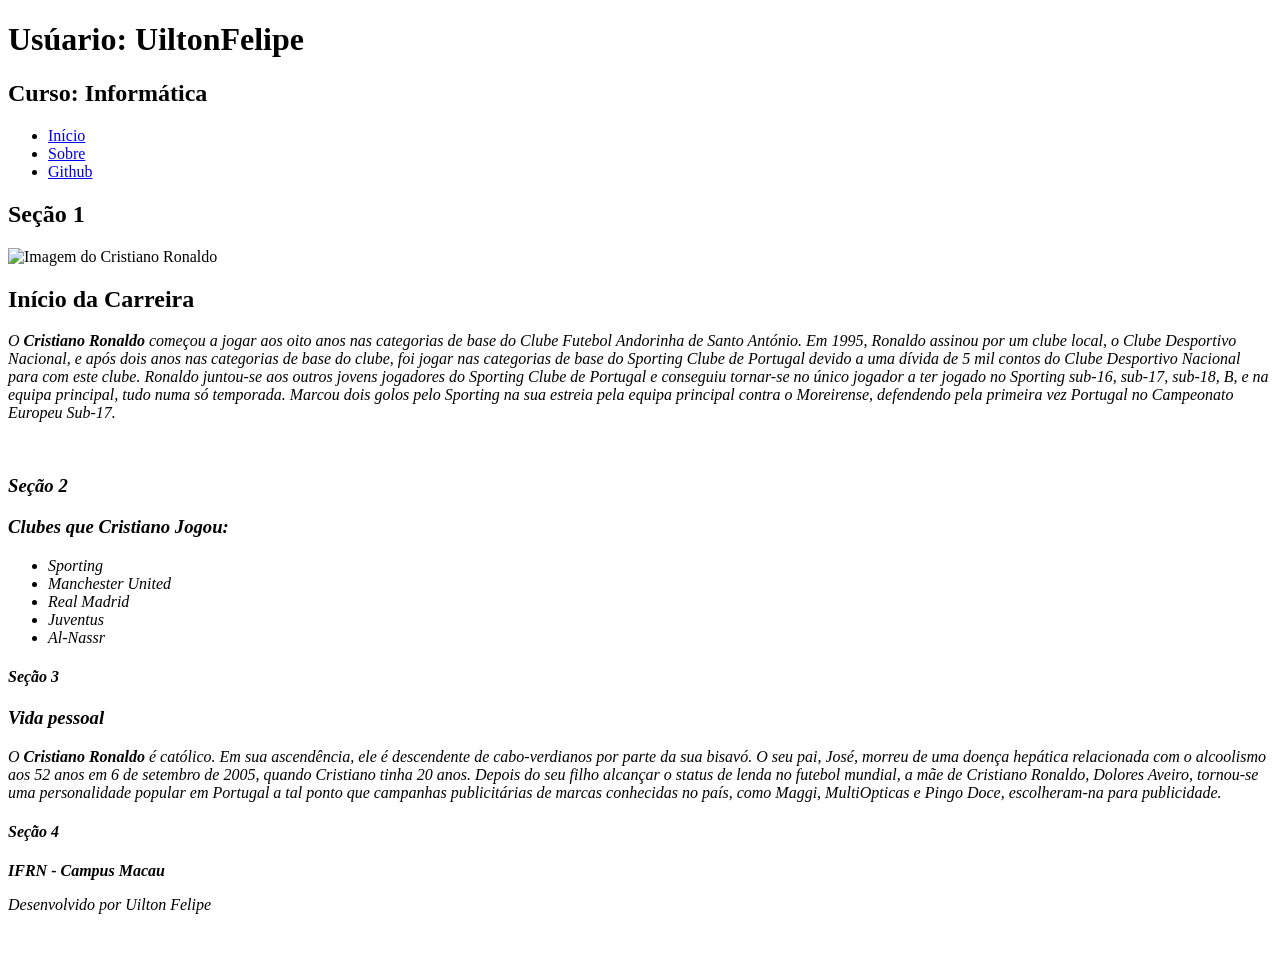
==== desafio1.html @ 98b30af6 "Adicionado desafio 1" ====
<!doctype html>
<html lang="pt-br">
  <head>
    <meta charset="UTF-8" />
    <meta name="viewport" content="width=device-width, initial-scale=1.0" />
    <title>Desafio 1</title>
  </head>
  <body>
<header>
    <h1>Usúario: UiltonFelipe</h1>
    <h2>Curso: Informática</h2>
    <nav>
    <ul>
      <li>
        <a href="https://www.youtube.com/watch?v=XnF0MYdIYI4&t=3s">Início</a>
      </li>
      <li>
        <a href="Sobre.html">Sobre</a>
      </li>
      <li>
        <a href="https://github.com/UiltonFelipe/codespaces-blank">Github</a>
      </li>
    </ul>
  </nav>
</header>

    <section>
      <h2>Seção 1</h2>
      <img src="assets/imgs/Cristiano_Ronaldo.jpg" alt="Imagem do Cristiano Ronaldo">
      <h2>Início da Carreira</h2>
      <p><em> O <strong>Cristiano Ronaldo</strong> começou a jogar aos oito anos nas categorias de base do Clube Futebol Andorinha de Santo António. Em 1995, Ronaldo assinou por um clube local, o Clube Desportivo Nacional, e após dois anos nas categorias de base do clube, foi jogar nas categorias de base do Sporting Clube de Portugal devido a uma dívida de 5 mil contos do Clube Desportivo Nacional para com este clube.
        Ronaldo juntou-se aos outros jovens jogadores do Sporting Clube de Portugal e conseguiu tornar-se no único jogador a ter jogado no Sporting sub-16, sub-17, sub-18, B, e na equipa principal, tudo numa só temporada. Marcou dois golos pelo Sporting na sua estreia pela equipa principal contra o Moreirense, defendendo pela primeira vez Portugal no Campeonato Europeu Sub-17.
      </p>
      <br >
        <section>
            <h3>Seção 2</h3>
        </section>
        <h3>Clubes que Cristiano Jogou:</h3>
        <ul>
      <li>Sporting</li>
      <li>Manchester United</li>
      <li>Real Madrid</li>
      <li>Juventus</li>
      <li>Al-Nassr</li>
    </ul>

        <section>
            <h4>Seção 3</h4>
            <h3>Vida pessoal</h3>
            <p>O <strong>Cristiano Ronaldo</strong> é católico. Em sua ascendência, ele é descendente de cabo-verdianos por parte da sua bisavó. O seu pai, José, morreu de uma doença hepática relacionada com o alcoolismo aos 52 anos em 6 de setembro de 2005, quando Cristiano tinha 20 anos. Depois do seu filho alcançar o status de lenda no futebol mundial, a mãe de Cristiano Ronaldo, Dolores Aveiro, tornou-se uma personalidade popular em Portugal a tal ponto que campanhas publicitárias de marcas conhecidas no país, como Maggi, MultiOpticas e Pingo Doce, escolheram-na para publicidade.</p>
        </section>
      
        <h4>Seção 4</h4>
        <footer>
<strong>IFRN - Campus Macau</strong>
  <p>Desenvolvido por Uilton Felipe</p>
  </footer>
      <br />
    </main>
    </section>
    </body>
</html>
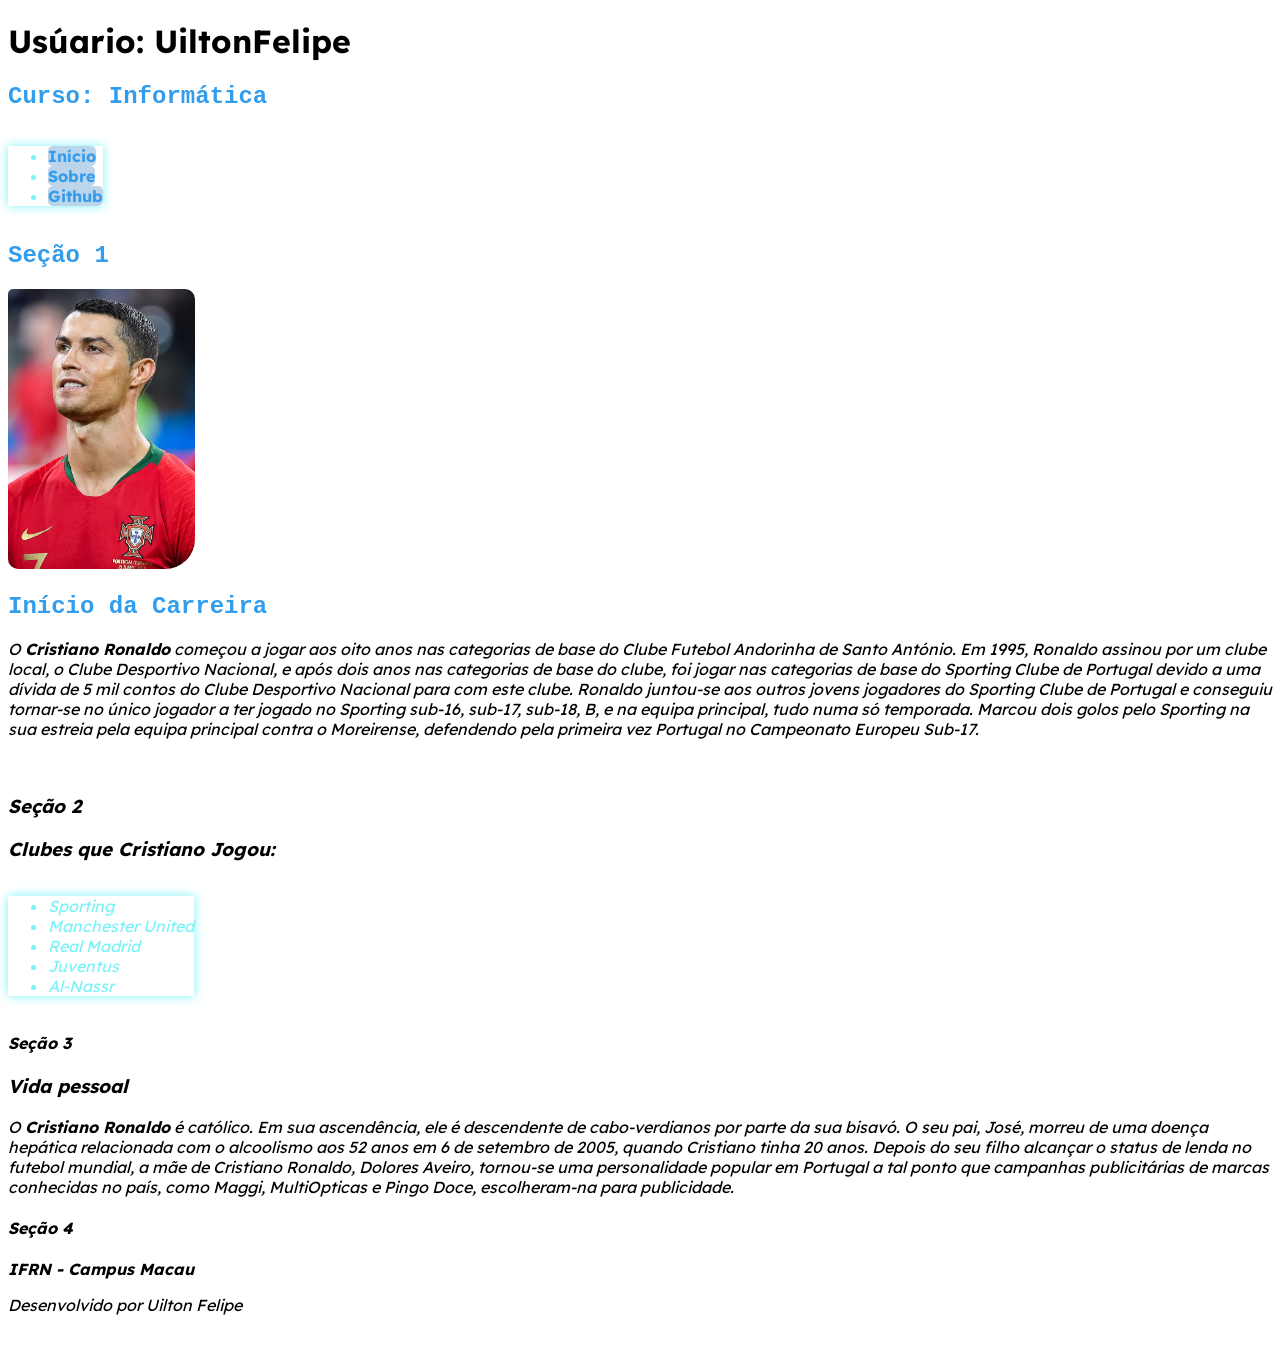
==== commit 3933783a: "Aula 10/07" ====
--- a/desafio1.html
+++ b/desafio1.html
@@ -3,6 +3,7 @@
   <head>
     <meta charset="UTF-8" />
     <meta name="viewport" content="width=device-width, initial-scale=1.0" />
+    <link rel="stylesheet" href="styles/styles.css">
     <title>Desafio 1</title>
   </head>
   <body>
--- a/styles/styles.css
+++ b/styles/styles.css
@@ -0,0 +1,79 @@
+@import url('https://fonts.googleapis.com/css2?family=Lexend+Deca:wght@100..900&family=Yuyu&display=swap');
+
+:root {
+--Verdigris: #449586;
+--Charcoal-Blue: #2c4251;
+--Pale-Sky: #d4e9fc;
+--Pale-Sky: #bdd5ea;
+--Blue-Bell: #329ced;
+}   
+
+body {
+    font-family: "Lexend Deca", sans-serif;
+}
+
+/* Seleção de elemento */
+h2 {
+    font-family:'Courier New', Courier, monospace;
+    color: #329ced;
+}
+
+/*Seleção de id *                                                       /
+#tabela {
+    text-align: center;
+    background-color: #D4E9FC;
+}
+
+/* Seleção de classe */
+.negrito
+ {
+    font-weight: bold;
+ }
+
+ p.courier {
+    font-family: 'Courier New', Courier, monospace;
+    color: #329ced
+ }
+
+ img {
+    height: 280px;
+    border-radius: 5px 10px 30px;
+ }
+
+ .avatar {
+    border-radius: 50%;
+ }
+
+ #nav-sections ul {
+    list-style-type: none;
+ }
+
+ #nav-sections li {
+   display: inline-block;
+   margin-top: 15px;
+   +-
+ }
+
+ a {
+   text-decoration: none;
+   font-weight: bold;
+   color: var(--Blue-Bell);
+   background-color: var(--Pale-Sky);
+   border-radius: 5px;
+ }
+
+ a:hover {
+   color: var(--Charcoal-Blue);
+   box-shadow: 0 0 10px var(--Pale-Sky);
+ }
+
+ ul {
+    color: rgb(123, 242, 247);
+    box-shadow: 0 0 10px;
+    display: inline-block
+  }
+}
+
+font-maior {
+
+}
